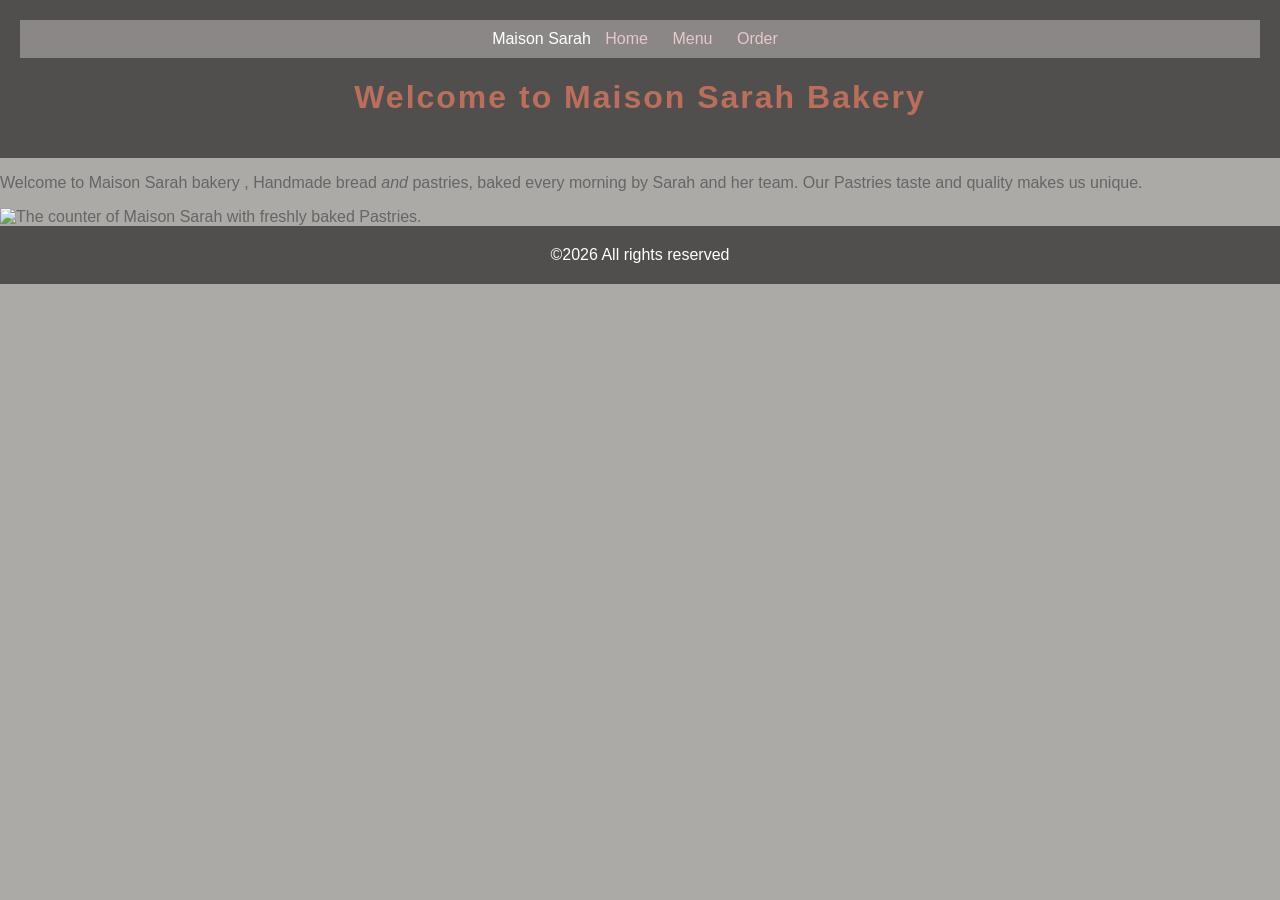
==== index.html @ 9f682105 "Add base stylesheet with palette and nav styling" ====
<!doctype html>
<html lang="en">
  <head>
    <meta charset="UTF-8" />
    <meta name="viewport" content="width=device-width, initial-scale=1.0" />
    <title>Maison Sarah</title>
    <link rel="stylesheet" href="styles.css" />
  </head>
  <body>
    <header>
      <nav>
        <span>Maison Sarah</span>
        <a href="index.html">Home</a>
        <a href="menu.html">Menu</a>
        <a href="order.html">Order</a>
      </nav>
      <h1 class="brand">Welcome to Maison Sarah Bakery</h1>
    </header>
    <main>
      <section>
        <p>
          Welcome to Maison Sarah bakery , Handmade bread <em>and</em> pastries,
          baked every morning by Sarah and her team. Our Pastries taste and
          quality makes us unique.
        </p>
      </section>
      <img
        src="/maison-sarah/images/bakery.jpg"
        alt="The counter of Maison Sarah with freshly baked Pastries."
        width="460"
        height="345"
      />
    </main>
    <footer>&copy;2026 All rights reserved</footer>
  </body>
</html>
---- styles.css ----
body {
  background-color: #acaaa7;
  color: #676565;
  font-family: Arial, sans-serif;
  margin: 0;
}

header,
footer {
  background-color: #514e4e;
  color: white;
  text-align: center;
  padding: 20px;
}

h1,
h2 {
  color: #ba6f5c;
}

nav {
  background-color: #8b8787;
  padding: 10px;
  text-align: center;
}

nav a {
  color: rgb(227, 201, 201);
  text-decoration: none;
  margin: 0 10px;
}

.brand {
  letter-spacing: 2px;
  font-size: 2rem;
}

.tagline {
  font-style: italic;
  color: #6b6868;
}

.price {
  color: #b17878;
  font-weight: bold;
}
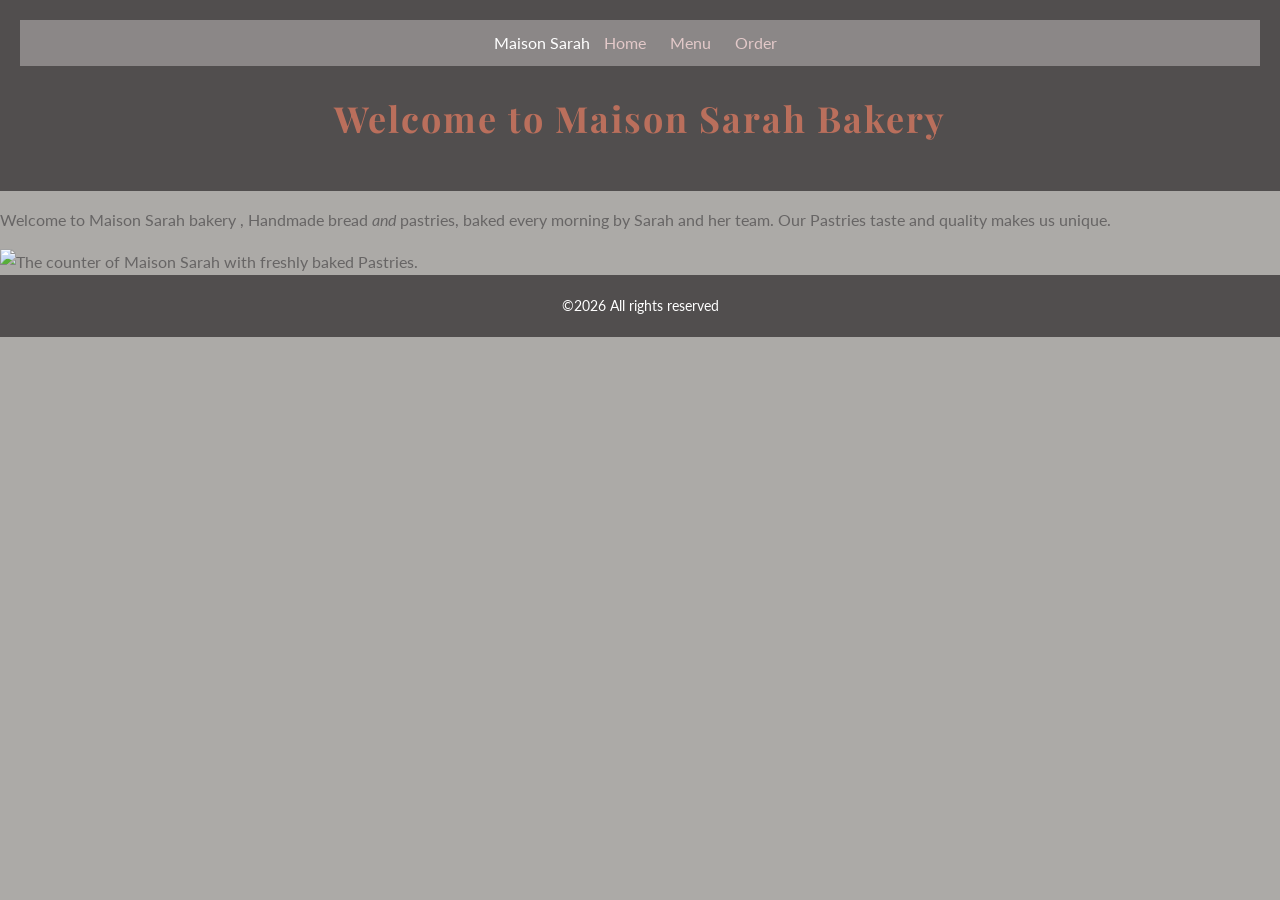
==== commit 26a8dd62: "Add type system with Playfair Display and Lato on a rem scale" ====
--- a/index.html
+++ b/index.html
@@ -4,6 +4,12 @@
     <meta charset="UTF-8" />
     <meta name="viewport" content="width=device-width, initial-scale=1.0" />
     <title>Maison Sarah</title>
+    <link rel="preconnect" href="https://fonts.googleapis.com" />
+    <link rel="preconnect" href="https://fonts.gstatic.com" crossorigin />
+    <link
+      href="https://fonts.googleapis.com/css2?family=Lato:wght@400;700&family=Playfair+Display:wght@600;700&display=swap"
+      rel="stylesheet"
+    />
     <link rel="stylesheet" href="styles.css" />
   </head>
   <body>
--- a/styles.css
+++ b/styles.css
@@ -1,7 +1,13 @@
+html {
+  font-size: 62.5%;
+}
+
 body {
   background-color: #acaaa7;
   color: #676565;
-  font-family: Arial, sans-serif;
+  font-family: "Lato", sans-serif;
+  font-size: 1.6rem;
+  line-height: 1.6;
   margin: 0;
 }
 
@@ -10,29 +16,38 @@
   background-color: #514e4e;
   color: white;
   text-align: center;
-  padding: 20px;
+  padding: 2rem;
 }
 
-h1,
+h1 {
+  color: #ba6f5c;
+  font-family: "Playfair Display", serif;
+  font-size: 3.6rem;
+  letter-spacing: 0.05rem;
+}
 h2 {
   color: #ba6f5c;
+  font-family: "Playfair Display", serif;
+  font-size: 2.4rem;
 }
 
 nav {
   background-color: #8b8787;
-  padding: 10px;
+  padding: 1rem;
   text-align: center;
 }
 
 nav a {
   color: rgb(227, 201, 201);
   text-decoration: none;
-  margin: 0 10px;
+  margin: 0 1rem;
 }
 
 .brand {
   letter-spacing: 2px;
-  font-size: 2rem;
+  font-family: "Playfair Display", serif;
+  font-size: 3.6rem;
+  font-weight: 700;
 }
 
 .tagline {
@@ -44,3 +59,6 @@
   color: #b17878;
   font-weight: bold;
 }
+footer {
+  font-size: 1.4rem;
+}
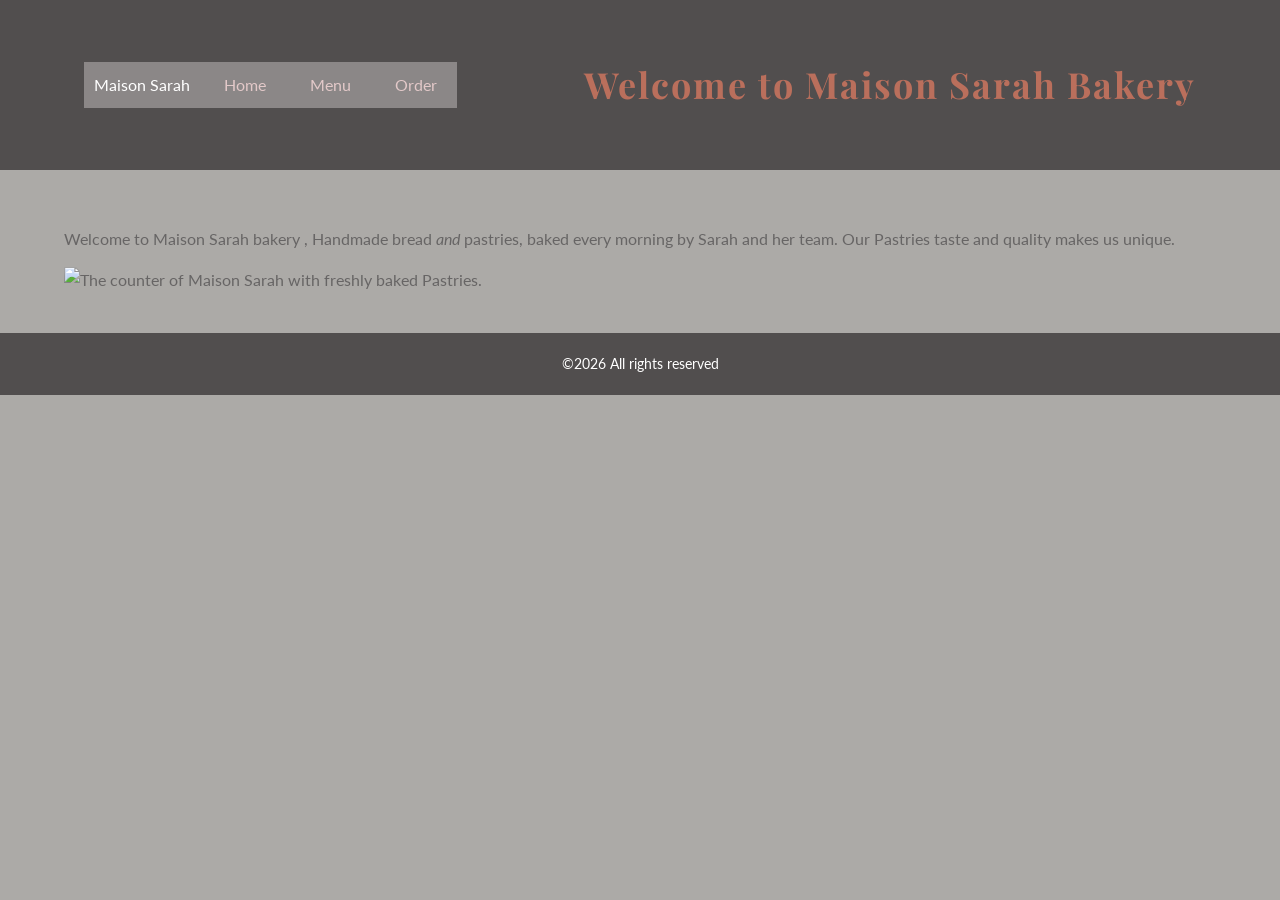
==== commit 70cd3cee: "Add container, flexbox nav, and weekend specials card row" ====
--- a/index.html
+++ b/index.html
@@ -14,28 +14,32 @@
   </head>
   <body>
     <header>
-      <nav>
-        <span>Maison Sarah</span>
-        <a href="index.html">Home</a>
-        <a href="menu.html">Menu</a>
-        <a href="order.html">Order</a>
-      </nav>
-      <h1 class="brand">Welcome to Maison Sarah Bakery</h1>
+      <div class="container header-bar">
+        <nav>
+          <span>Maison Sarah</span>
+          <a href="index.html">Home</a>
+          <a href="menu.html">Menu</a>
+          <a href="order.html">Order</a>
+        </nav>
+        <h1 class="brand">Welcome to Maison Sarah Bakery</h1>
+      </div>
     </header>
     <main>
-      <section>
-        <p>
-          Welcome to Maison Sarah bakery , Handmade bread <em>and</em> pastries,
-          baked every morning by Sarah and her team. Our Pastries taste and
-          quality makes us unique.
-        </p>
-      </section>
-      <img
-        src="/maison-sarah/images/bakery.jpg"
-        alt="The counter of Maison Sarah with freshly baked Pastries."
-        width="460"
-        height="345"
-      />
+      <div class="container">
+        <section>
+          <p>
+            Welcome to Maison Sarah bakery , Handmade bread
+            <em>and</em> pastries, baked every morning by Sarah and her team.
+            Our Pastries taste and quality makes us unique.
+          </p>
+        </section>
+        <img
+          src="/maison-sarah/images/bakery.jpg"
+          alt="The counter of Maison Sarah with freshly baked Pastries."
+          width="460"
+          height="345"
+        />
+      </div>
     </main>
     <footer>&copy;2026 All rights reserved</footer>
   </body>
--- a/styles.css
+++ b/styles.css
@@ -1,3 +1,6 @@
+* {
+  box-sizing: border-box;
+}
 html {
   font-size: 62.5%;
 }
@@ -10,13 +13,16 @@
   line-height: 1.6;
   margin: 0;
 }
+main {
+  padding: 4rem 0;
+}
 
 header,
 footer {
   background-color: #514e4e;
   color: white;
   text-align: center;
-  padding: 2rem;
+  padding: 2rem 0;
 }
 
 h1 {
@@ -35,14 +41,32 @@
   background-color: #8b8787;
   padding: 1rem;
   text-align: center;
+  display: flex;
+  gap: 2.4rem;
 }
 
 nav a {
   color: rgb(227, 201, 201);
   text-decoration: none;
+  display: flex;
+  gap: 2rem;
   margin: 0 1rem;
 }
+img {
+  max-width: 100%;
+}
+.container {
+  width: 90%;
+  max-width: 1200px;
+  margin: 0 auto;
+}
 
+.header-bar {
+  display: flex;
+  justify-content: space-between;
+  align-items: center;
+  padding: 1.2rem 2rem;
+}
 .brand {
   letter-spacing: 2px;
   font-family: "Playfair Display", serif;
@@ -59,6 +83,22 @@
   color: #b17878;
   font-weight: bold;
 }
+.card-row {
+  display: flex;
+  flex-wrap: wrap;
+  gap: 2.4rem;
+}
+.card {
+  flex: 1 1 300px;
+  background: white;
+  border: 1px solid #e3d9c9;
+  border-radius: 8px;
+  padding: 1.6rem;
+  max-width: 28rem;
+}
+.card img {
+  width: 100%;
+}
 footer {
   font-size: 1.4rem;
 }
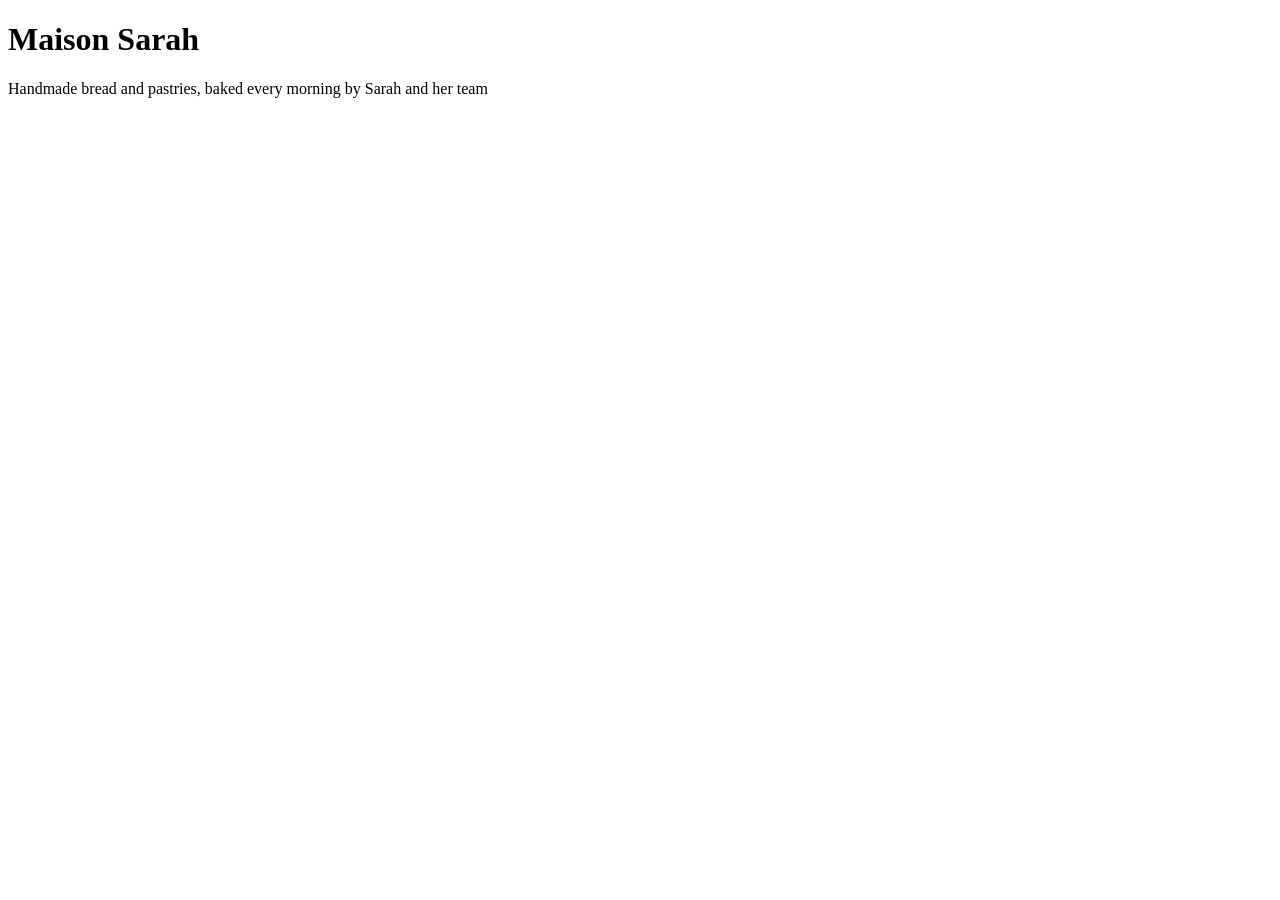
==== commit dbe16e1b: "Merge pull request #1 from Feyisayomi/exercise-02-first-release  Welcome paragraph added." ====
--- a/index.html
+++ b/index.html
@@ -4,43 +4,11 @@
     <meta charset="UTF-8" />
     <meta name="viewport" content="width=device-width, initial-scale=1.0" />
     <title>Maison Sarah</title>
-    <link rel="preconnect" href="https://fonts.googleapis.com" />
-    <link rel="preconnect" href="https://fonts.gstatic.com" crossorigin />
-    <link
-      href="https://fonts.googleapis.com/css2?family=Lato:wght@400;700&family=Playfair+Display:wght@600;700&display=swap"
-      rel="stylesheet"
-    />
-    <link rel="stylesheet" href="styles.css" />
   </head>
   <body>
-    <header>
-      <div class="container header-bar">
-        <nav>
-          <span>Maison Sarah</span>
-          <a href="index.html">Home</a>
-          <a href="menu.html">Menu</a>
-          <a href="order.html">Order</a>
-        </nav>
-        <h1 class="brand">Welcome to Maison Sarah Bakery</h1>
-      </div>
-    </header>
-    <main>
-      <div class="container">
-        <section>
-          <p>
-            Welcome to Maison Sarah bakery , Handmade bread
-            <em>and</em> pastries, baked every morning by Sarah and her team.
-            Our Pastries taste and quality makes us unique.
-          </p>
-        </section>
-        <img
-          src="/maison-sarah/images/bakery.jpg"
-          alt="The counter of Maison Sarah with freshly baked Pastries."
-          width="460"
-          height="345"
-        />
-      </div>
-    </main>
-    <footer>&copy;2026 All rights reserved</footer>
+    <h1>Maison Sarah</h1>
+    <p>
+      Handmade bread and pastries, baked every morning by Sarah and her team
+    </p>
   </body>
 </html>
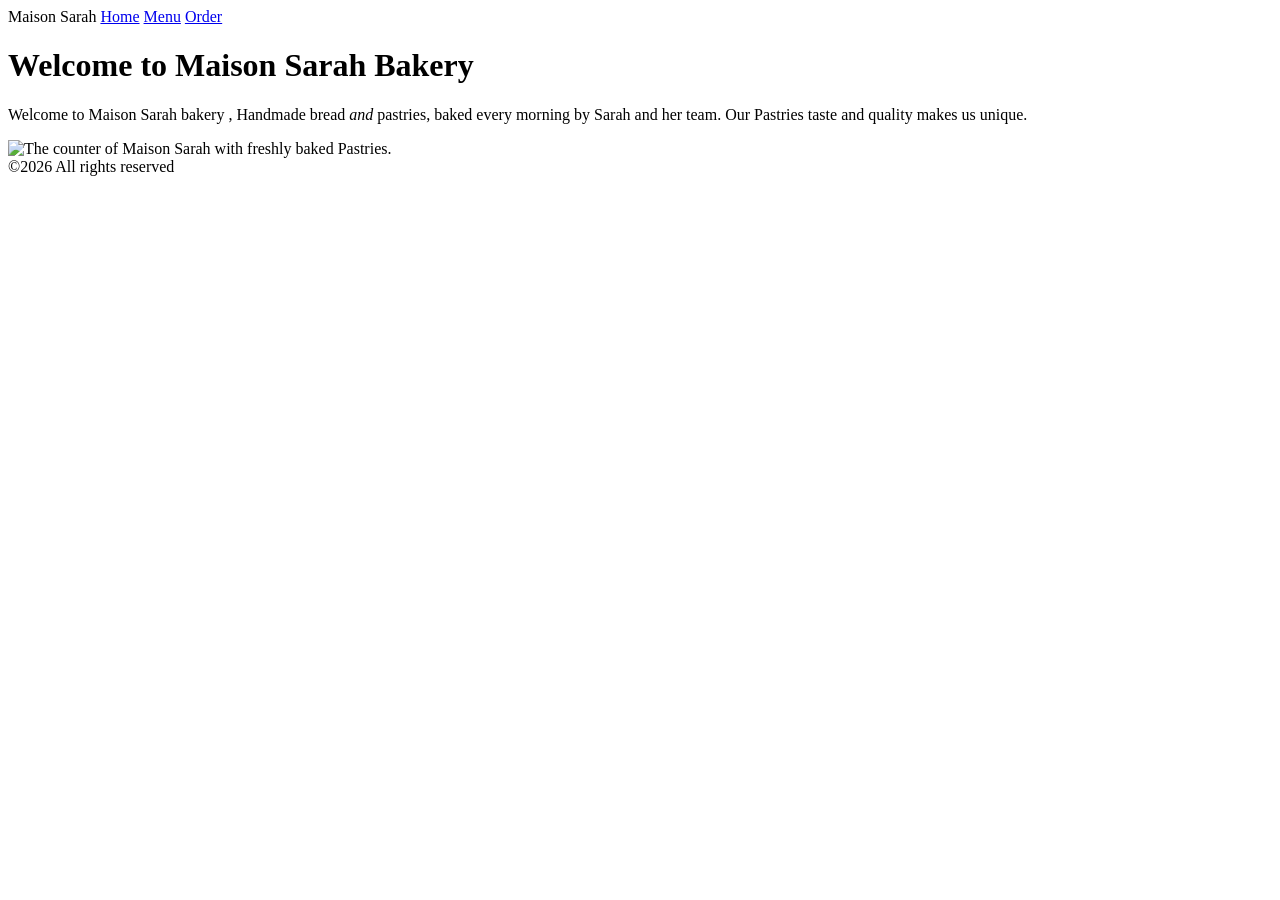
==== commit ecaec64b: "Merge pull request #2 from Feyisayomi/exercise-03-page-structure Two new Pages added" ====
--- a/index.html
+++ b/index.html
@@ -6,9 +6,30 @@
     <title>Maison Sarah</title>
   </head>
   <body>
-    <h1>Maison Sarah</h1>
-    <p>
-      Handmade bread and pastries, baked every morning by Sarah and her team
-    </p>
+    <header>
+      <nav>
+        <span>Maison Sarah</span>
+        <a href="index.html">Home</a>
+        <a href="menu.html">Menu</a>
+        <a href="order.html">Order</a>
+      </nav>
+    </header>
+    <main>
+      <h1>Welcome to Maison Sarah Bakery</h1>
+      <section>
+        <p>
+          Welcome to Maison Sarah bakery , Handmade bread <em>and</em> pastries,
+          baked every morning by Sarah and her team. Our Pastries taste and
+          quality makes us unique.
+        </p>
+      </section>
+      <img
+        src="/maison-sarah/images/bakery.jpg"
+        alt="The counter of Maison Sarah with freshly baked Pastries."
+        width="460"
+        height="345"
+      />
+    </main>
+    <footer>&copy;2026 All rights reserved</footer>
   </body>
 </html>
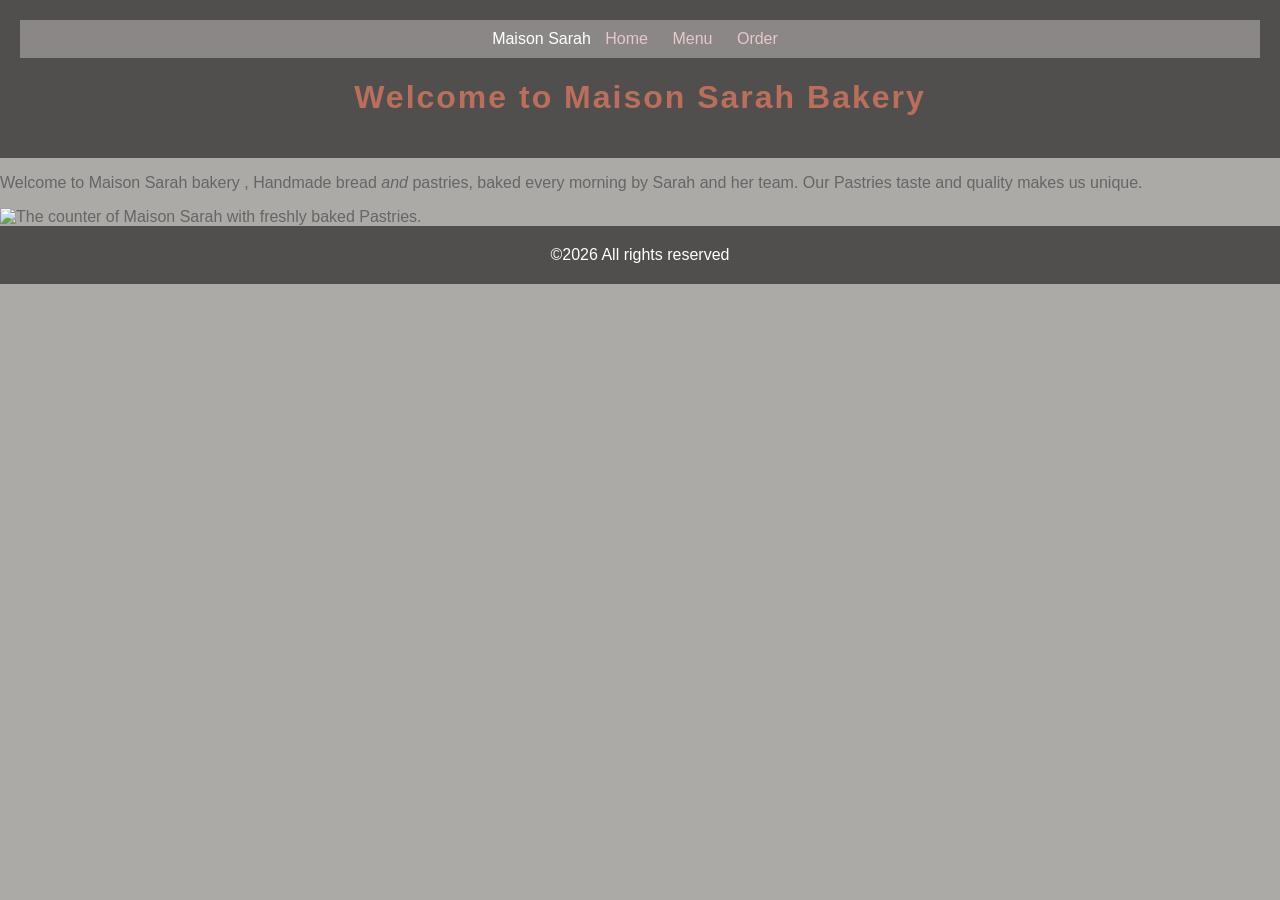
==== commit 82cabf6d: "Merge pull request #3 from Feyisayomi/exercise-04-base-styles A base css styles added" ====
--- a/index.html
+++ b/index.html
@@ -4,6 +4,7 @@
     <meta charset="UTF-8" />
     <meta name="viewport" content="width=device-width, initial-scale=1.0" />
     <title>Maison Sarah</title>
+    <link rel="stylesheet" href="styles.css" />
   </head>
   <body>
     <header>
@@ -13,9 +14,9 @@
         <a href="menu.html">Menu</a>
         <a href="order.html">Order</a>
       </nav>
+      <h1 class="brand">Welcome to Maison Sarah Bakery</h1>
     </header>
     <main>
-      <h1>Welcome to Maison Sarah Bakery</h1>
       <section>
         <p>
           Welcome to Maison Sarah bakery , Handmade bread <em>and</em> pastries,
--- a/styles.css
+++ b/styles.css
@@ -0,0 +1,46 @@
+body {
+  background-color: #acaaa7;
+  color: #676565;
+  font-family: Arial, sans-serif;
+  margin: 0;
+}
+
+header,
+footer {
+  background-color: #514e4e;
+  color: white;
+  text-align: center;
+  padding: 20px;
+}
+
+h1,
+h2 {
+  color: #ba6f5c;
+}
+
+nav {
+  background-color: #8b8787;
+  padding: 10px;
+  text-align: center;
+}
+
+nav a {
+  color: rgb(227, 201, 201);
+  text-decoration: none;
+  margin: 0 10px;
+}
+
+.brand {
+  letter-spacing: 2px;
+  font-size: 2rem;
+}
+
+.tagline {
+  font-style: italic;
+  color: #6b6868;
+}
+
+.price {
+  color: #b17878;
+  font-weight: bold;
+}
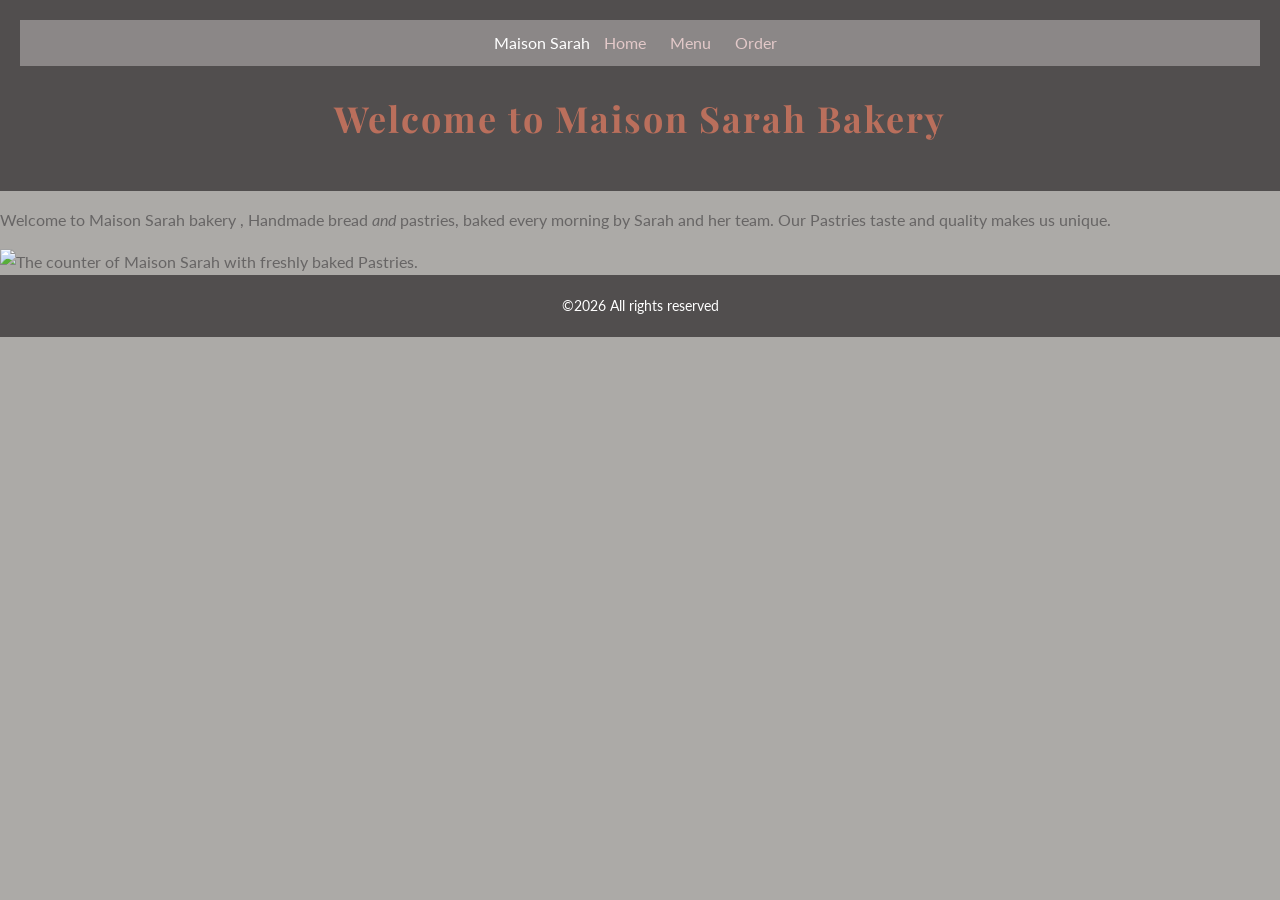
==== commit 2d305b36: "Merge pull request #4 from Feyisayomi/exercise-05-typography A Type system was added for Maison Sara" ====
--- a/index.html
+++ b/index.html
@@ -4,6 +4,12 @@
     <meta charset="UTF-8" />
     <meta name="viewport" content="width=device-width, initial-scale=1.0" />
     <title>Maison Sarah</title>
+    <link rel="preconnect" href="https://fonts.googleapis.com" />
+    <link rel="preconnect" href="https://fonts.gstatic.com" crossorigin />
+    <link
+      href="https://fonts.googleapis.com/css2?family=Lato:wght@400;700&family=Playfair+Display:wght@600;700&display=swap"
+      rel="stylesheet"
+    />
     <link rel="stylesheet" href="styles.css" />
   </head>
   <body>
--- a/styles.css
+++ b/styles.css
@@ -1,7 +1,13 @@
+html {
+  font-size: 62.5%;
+}
+
 body {
   background-color: #acaaa7;
   color: #676565;
-  font-family: Arial, sans-serif;
+  font-family: "Lato", sans-serif;
+  font-size: 1.6rem;
+  line-height: 1.6;
   margin: 0;
 }
 
@@ -10,29 +16,38 @@
   background-color: #514e4e;
   color: white;
   text-align: center;
-  padding: 20px;
+  padding: 2rem;
 }
 
-h1,
+h1 {
+  color: #ba6f5c;
+  font-family: "Playfair Display", serif;
+  font-size: 3.6rem;
+  letter-spacing: 0.05rem;
+}
 h2 {
   color: #ba6f5c;
+  font-family: "Playfair Display", serif;
+  font-size: 2.4rem;
 }
 
 nav {
   background-color: #8b8787;
-  padding: 10px;
+  padding: 1rem;
   text-align: center;
 }
 
 nav a {
   color: rgb(227, 201, 201);
   text-decoration: none;
-  margin: 0 10px;
+  margin: 0 1rem;
 }
 
 .brand {
   letter-spacing: 2px;
-  font-size: 2rem;
+  font-family: "Playfair Display", serif;
+  font-size: 3.6rem;
+  font-weight: 700;
 }
 
 .tagline {
@@ -44,3 +59,6 @@
   color: #b17878;
   font-weight: bold;
 }
+footer {
+  font-size: 1.4rem;
+}
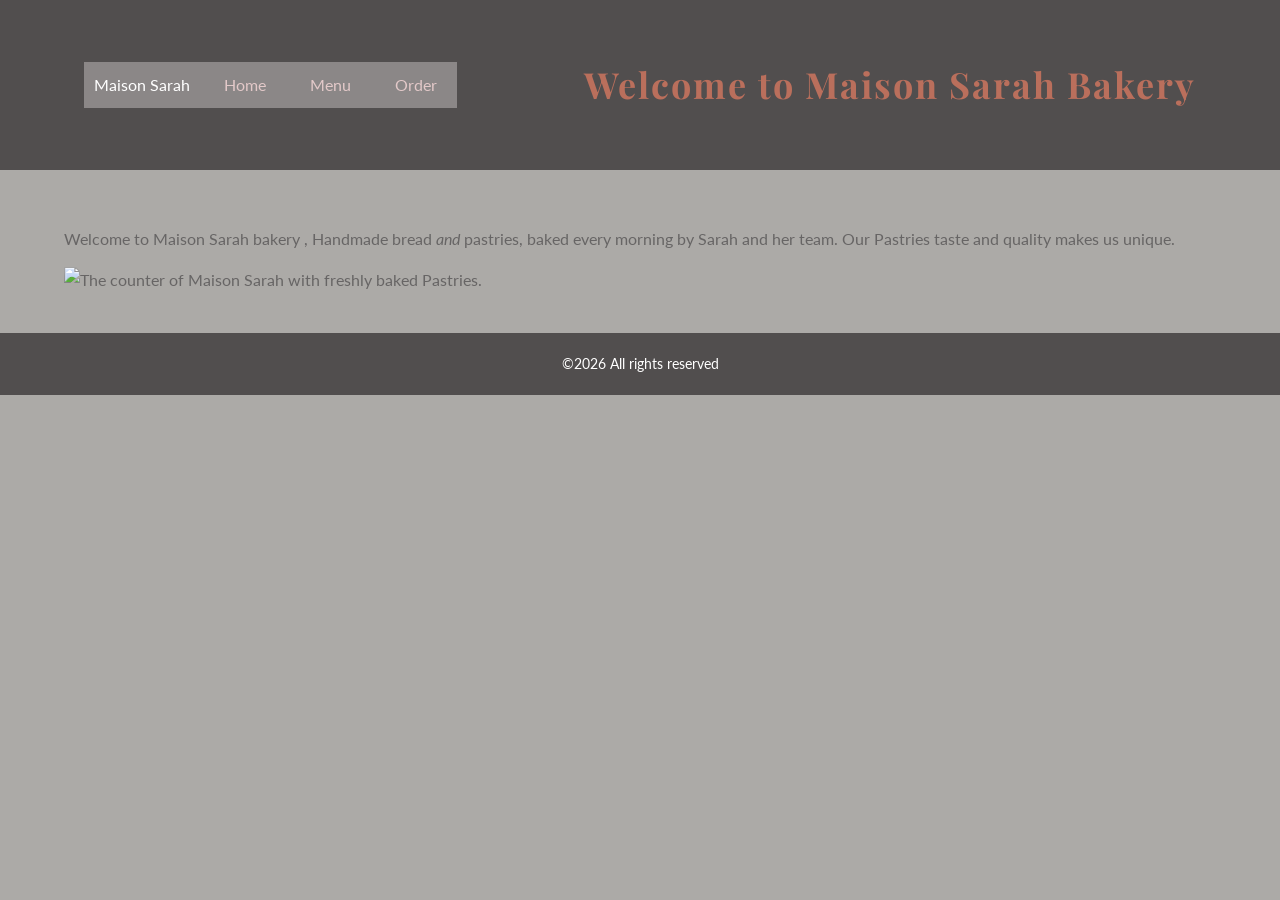
==== commit a257ed20: "Merge pull request #5 from Feyisayomi/exercise-06-layout Layout Exercise" ====
--- a/index.html
+++ b/index.html
@@ -14,28 +14,32 @@
   </head>
   <body>
     <header>
-      <nav>
-        <span>Maison Sarah</span>
-        <a href="index.html">Home</a>
-        <a href="menu.html">Menu</a>
-        <a href="order.html">Order</a>
-      </nav>
-      <h1 class="brand">Welcome to Maison Sarah Bakery</h1>
+      <div class="container header-bar">
+        <nav>
+          <span>Maison Sarah</span>
+          <a href="index.html">Home</a>
+          <a href="menu.html">Menu</a>
+          <a href="order.html">Order</a>
+        </nav>
+        <h1 class="brand">Welcome to Maison Sarah Bakery</h1>
+      </div>
     </header>
     <main>
-      <section>
-        <p>
-          Welcome to Maison Sarah bakery , Handmade bread <em>and</em> pastries,
-          baked every morning by Sarah and her team. Our Pastries taste and
-          quality makes us unique.
-        </p>
-      </section>
-      <img
-        src="/maison-sarah/images/bakery.jpg"
-        alt="The counter of Maison Sarah with freshly baked Pastries."
-        width="460"
-        height="345"
-      />
+      <div class="container">
+        <section>
+          <p>
+            Welcome to Maison Sarah bakery , Handmade bread
+            <em>and</em> pastries, baked every morning by Sarah and her team.
+            Our Pastries taste and quality makes us unique.
+          </p>
+        </section>
+        <img
+          src="/maison-sarah/images/bakery.jpg"
+          alt="The counter of Maison Sarah with freshly baked Pastries."
+          width="460"
+          height="345"
+        />
+      </div>
     </main>
     <footer>&copy;2026 All rights reserved</footer>
   </body>
--- a/styles.css
+++ b/styles.css
@@ -1,3 +1,6 @@
+* {
+  box-sizing: border-box;
+}
 html {
   font-size: 62.5%;
 }
@@ -10,13 +13,16 @@
   line-height: 1.6;
   margin: 0;
 }
+main {
+  padding: 4rem 0;
+}
 
 header,
 footer {
   background-color: #514e4e;
   color: white;
   text-align: center;
-  padding: 2rem;
+  padding: 2rem 0;
 }
 
 h1 {
@@ -35,14 +41,32 @@
   background-color: #8b8787;
   padding: 1rem;
   text-align: center;
+  display: flex;
+  gap: 2.4rem;
 }
 
 nav a {
   color: rgb(227, 201, 201);
   text-decoration: none;
+  display: flex;
+  gap: 2rem;
   margin: 0 1rem;
 }
+img {
+  max-width: 100%;
+}
+.container {
+  width: 90%;
+  max-width: 1200px;
+  margin: 0 auto;
+}
 
+.header-bar {
+  display: flex;
+  justify-content: space-between;
+  align-items: center;
+  padding: 1.2rem 2rem;
+}
 .brand {
   letter-spacing: 2px;
   font-family: "Playfair Display", serif;
@@ -59,6 +83,22 @@
   color: #b17878;
   font-weight: bold;
 }
+.card-row {
+  display: flex;
+  flex-wrap: wrap;
+  gap: 2.4rem;
+}
+.card {
+  flex: 1 1 300px;
+  background: white;
+  border: 1px solid #e3d9c9;
+  border-radius: 8px;
+  padding: 1.6rem;
+  max-width: 28rem;
+}
+.card img {
+  width: 100%;
+}
 footer {
   font-size: 1.4rem;
 }
